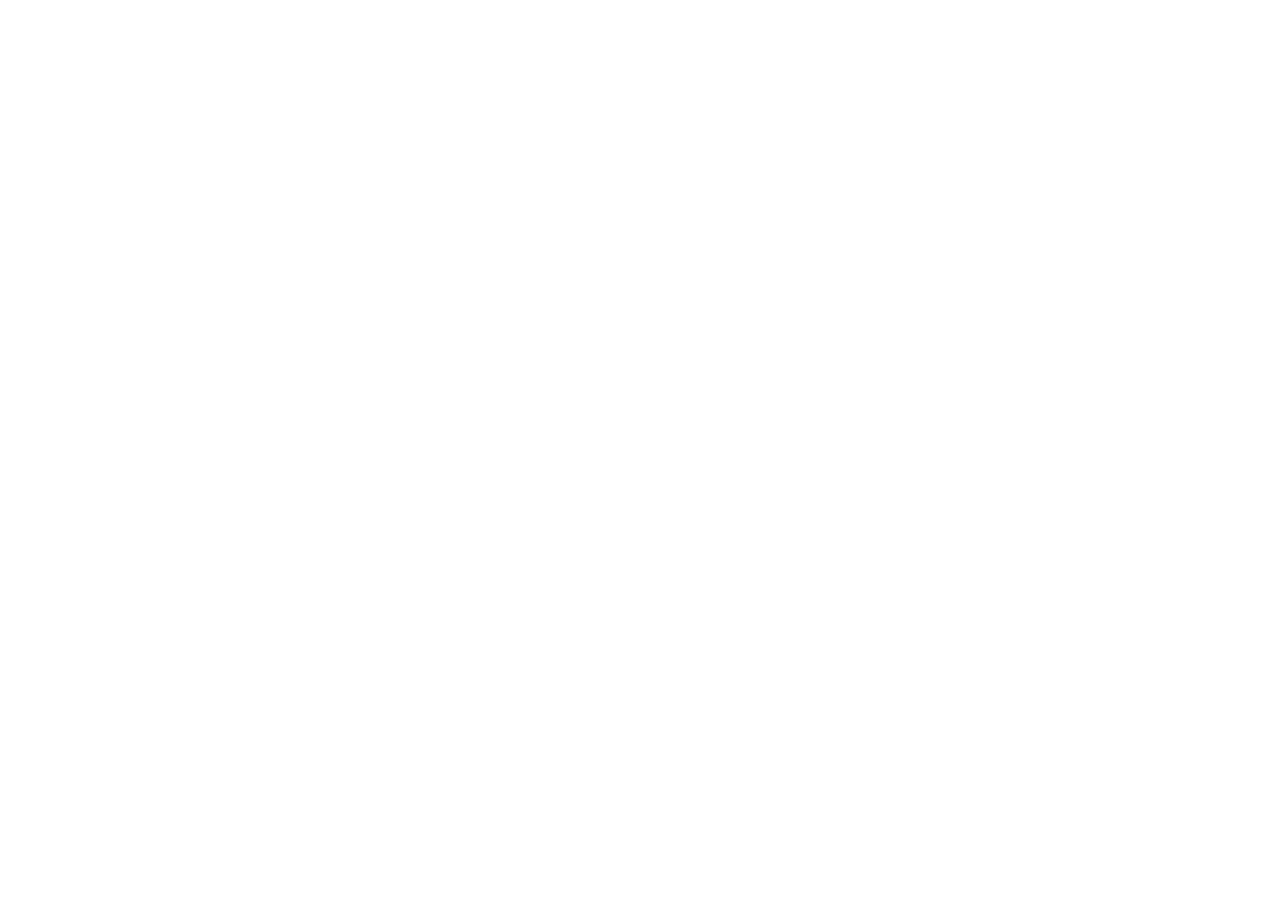
==== page/admin.html @ e23fe41a "Khung code dự án" ====
<!DOCTYPE html>
<html lang="en">
<head>
    <meta charset="UTF-8">
    <meta http-equiv="X-UA-Compatible" content="IE=edge">
    <meta name="viewport" content="width=device-width, initial-scale=1.0">
    <link rel="stylesheet" href="../style.css">
    <link href="https://cdn.jsdelivr.net/npm/bootstrap@5.0.2/dist/css/bootstrap.min.css" rel="stylesheet" integrity="sha384-EVSTQN3/azprG1Anm3QDgpJLIm9Nao0Yz1ztcQTwFspd3yD65VohhpuuCOmLASjC" crossorigin="anonymous">
    <link rel="stylesheet" href="https://cdnjs.cloudflare.com/ajax/libs/font-awesome/6.1.1/css/all.min.css">
    <title>Admin HTQL Tuyển sinh</title>
</head>
<body>
    
</body>
</html>
---- style.css ----
*{
    margin: 0;
    padding: 0;
}
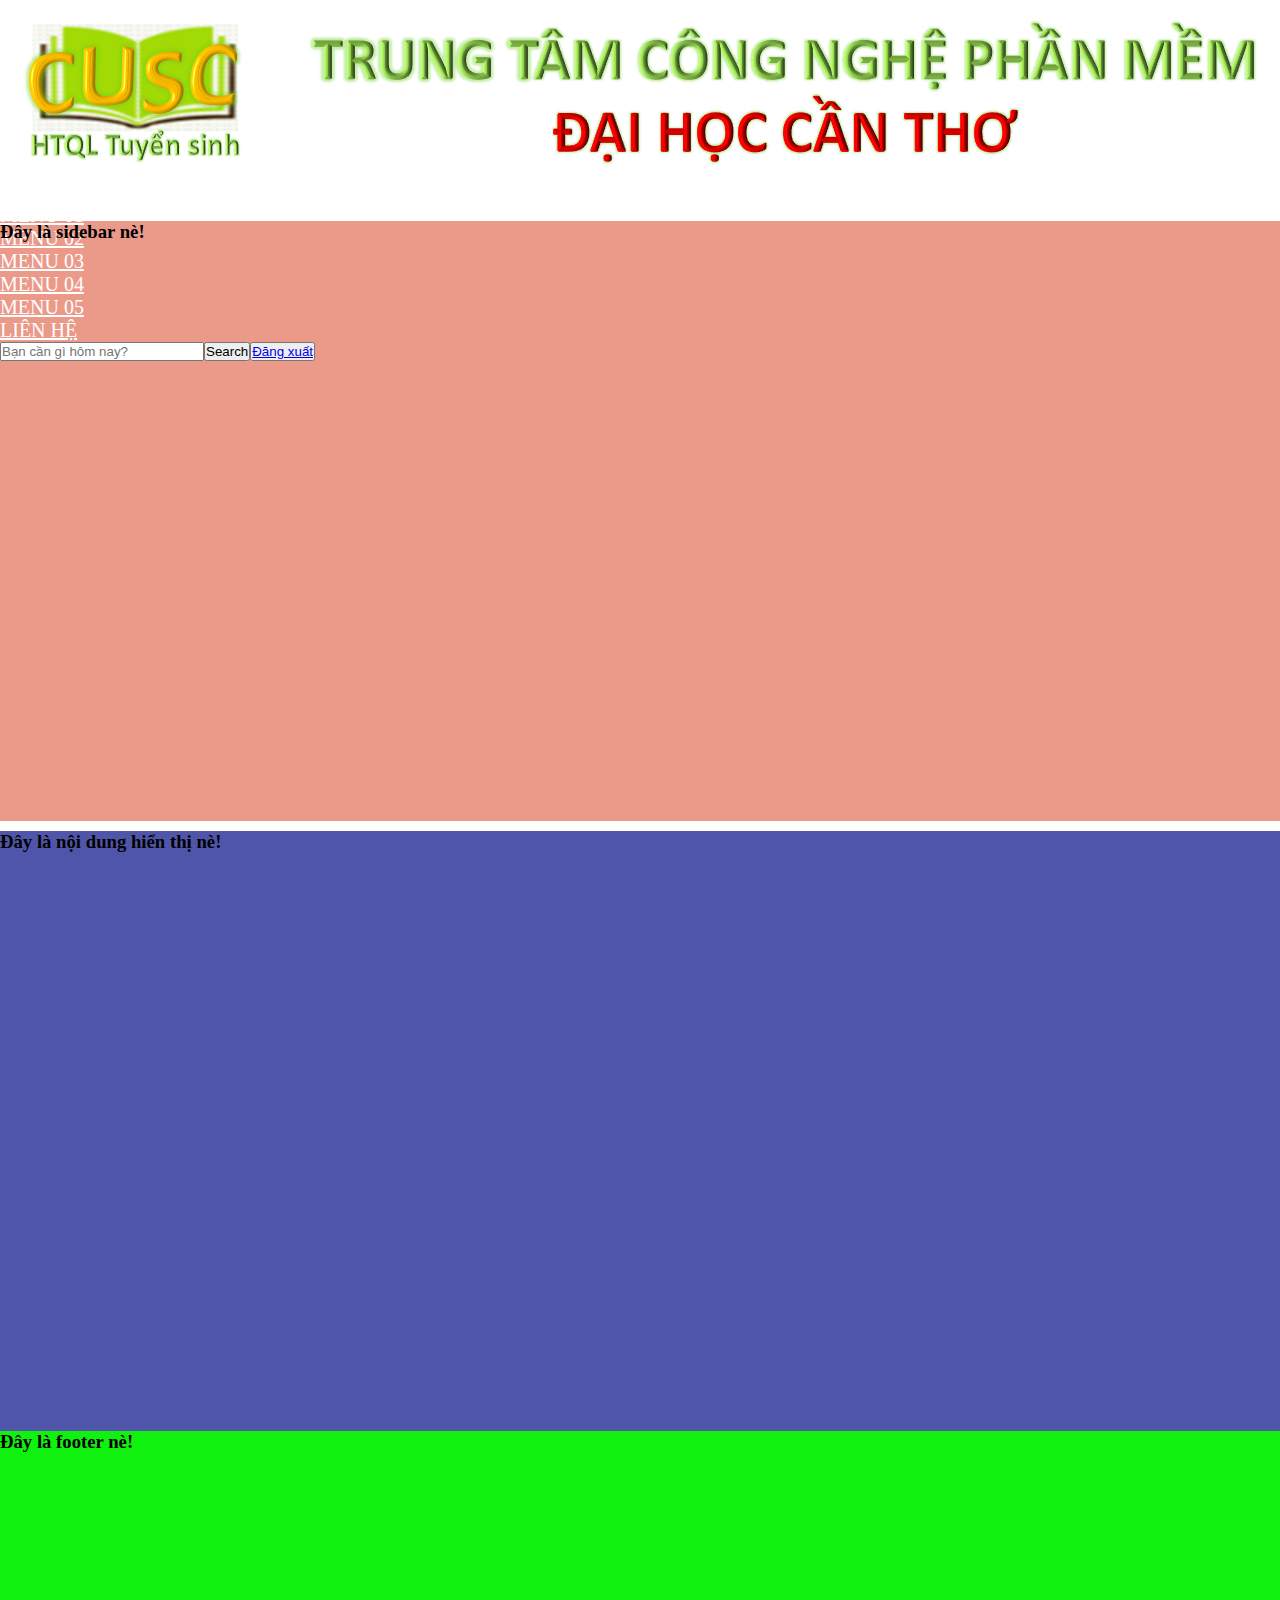
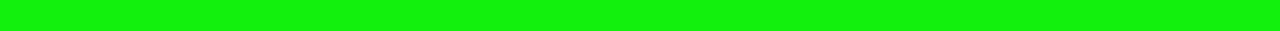
==== commit 1dd63ee2: "VuLuan thêm nội dung cơ bản cho giao diện" ====
--- a/page/admin.html
+++ b/page/admin.html
@@ -7,9 +7,75 @@
     <link rel="stylesheet" href="../style.css">
     <link href="https://cdn.jsdelivr.net/npm/bootstrap@5.0.2/dist/css/bootstrap.min.css" rel="stylesheet" integrity="sha384-EVSTQN3/azprG1Anm3QDgpJLIm9Nao0Yz1ztcQTwFspd3yD65VohhpuuCOmLASjC" crossorigin="anonymous">
     <link rel="stylesheet" href="https://cdnjs.cloudflare.com/ajax/libs/font-awesome/6.1.1/css/all.min.css">
-    <title>Admin HTQL Tuyển sinh</title>
+    <link rel="shortcut icon" type="image/png" href="../images/iconLogo.png">
+    <title>Admin HTQL Tuyển sinh CUSC</title>
 </head>
 <body>
-    
+    <!-- Logo Website -->
+    <div class="container logoWeb">
+        <img src="../images/logo.png" alt="logoweb">
+    </div>
+
+    <!-- Menu Website -->
+    <div class="container menuWeb">
+        <nav class="navbar navbar-expand-xl navbar-text bg-success ">
+            <div class=" container navbar-collapse " style="height: 30px;" id="navbarNav">
+                <ul class="navbar-nav">
+                    <li class="nav-item">
+                        <a class="nav-link active list-menu"  aria-current="page" href="#">TRANG CHỦ</a>
+                    </li>
+                    <li class="nav-item">
+                        <a class="nav-link list-menu" href="#">MENU 01</a>
+                    </li>
+                    <li class="nav-item">
+                    <a class="nav-link list-menu" href="#">MENU 02</a>
+                    </li>
+                    <li class="nav-item">
+                        <a class="nav-link list-menu" href="#">MENU 03</a>
+                    </li>
+                    <li class="nav-item">
+                        <a class="nav-link list-menu" href="#">MENU 04</a>
+                    </li>
+                    <li class="nav-item">
+                    <a class="nav-link list-menu" href="#">MENU 05</a>
+                    </li>
+                    <li class="nav-item ">
+                        <a class="nav-link list-menu" href="#">LIÊN HỆ</a>
+                    </li>
+                </ul>
+
+                <!-- Ô tìm kiếm -->
+                <form  action="page/timkiem/giasutimkiemlop.php" method="GET">
+                    <input class="form-control me-2" name="noidungtim" type="text" placeholder="Bạn cần gì hôm nay?" style="float: left; width: 200px;">
+                    <button class="btn btn-danger" name="giasutimkiem" type="submit" style="float: left;">Search</button>
+                </form>
+
+                 <!-- Đăng xuất -->
+                <button class="btn btn-warning btn-sm">
+                    <a href="#">Đăng xuất</a>
+                </button>
+            </div>
+        </nav>
+    </div>
+
+    <!-- Phần nội dung Website -->
+    <div class="container">
+        <div class="row">
+            <!-- Sidebar Website -->
+            <div class="col-md-4 sidebarWeb">
+                <h3>Đây là sidebar nè!</h3>
+            </div>
+
+            <!-- Main website -->
+            <div class="col-md-8 mainWeb">
+                <h3>Đây là nội dung hiển thị nè!</h3>
+            </div>
+        </div>
+    </div>
+
+    <!-- Footer Website -->
+    <div class="container-fruid footerWeb">
+        <h3>Đây là footer nè!</h3>
+    </div>
 </body>
 </html>--- a/style.css
+++ b/style.css
@@ -1,4 +1,47 @@
 *{
     margin: 0;
     padding: 0;
-}+}
+
+/* CSS thành phần menuWeb */
+.menuWeb{
+    margin-bottom: 10px;
+}                   /* định dạng liên quan tới menu ở trong đây */
+    
+
+/* CSS thành phần homeWeb */
+.homeWeb{
+    width: 100%;
+    height: 600px;
+    background-color: #c8cbc8;
+    margin: 10px;
+}
+.sidebarWeb{
+    width: 100%;
+    height: 600px;
+    background-color: #eb9a8a;
+    margin-bottom: 10px;
+}
+.mainWeb{
+    width: 100%;
+    height: 600px;
+    background-color: #4f55a8;
+}
+
+
+/* CSS thành phần footer */
+.footerWeb{
+    width: 100%;
+    height: 200px;
+    background-color: #10f110;
+}
+
+/* CSS thành phần phụ */
+a.list-menu:hover{
+    color: white ;
+    background-color: #00CC00;
+}
+.navbar-nav li a{
+    color: white;
+    font-size: 20px;
+}
